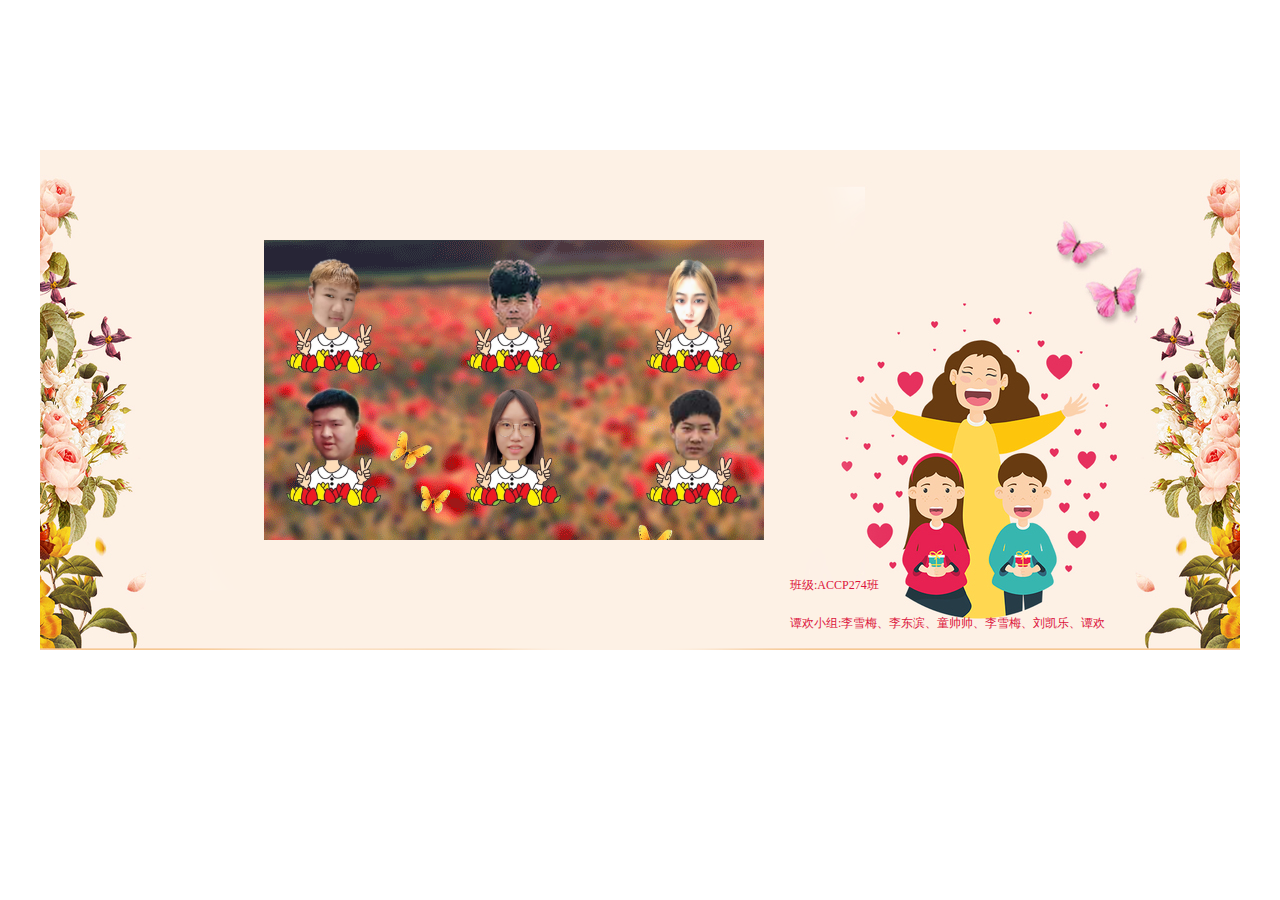
==== mother/index.html @ 99221ba6 "Add files via upload" ====
<!DOCTYPE html>
<html>
	<head>
		<meta charset="utf-8" />
		<title></title>
		<link  rel="stylesheet" href="css/new_file.css"/>
		<script type="text/javascript" src="js/jquery-3.4.1.js"></script>
		<video controls="true" autoplay="true" name="media" loop="true" hidden="true"> <source src="music/111.mp3" ></video>
	</head>
	<body style="background-image: url(img/405b4186e64df2e.png);background-repeat: no-repeat; background-position: center;">
		
	<div class="dh" style="position: relative;">
		<div class="wrap">
			<div class="left">
				<div class="panel ">
				
				</div>
			</div>
		</div>
			<div class="center">
				<div class="on">
					
				</div>
				<div class="down" style="background-image: url(img/01dceb55e54a5132f875a1329215e5.gif);background-repeat: no-repeat;width: 500px;">
					<div class="touxiang" style="">
					<div class="liukaile">
					
						<img src="img/刘凯乐.png" class="lkl" style="width: 60px;     margin: 14px;" />
					</div>
					<div class="lidongb">
						<img src="img/李东滨.png" style="width: 60px;    margin: 14px;" />
					</div>
					<div class="lixuemei">
						<img src="img/李雪梅.png" style="width: 60px;    margin: 14px;" />
					</div>
					
					</div>
					<div class="xiasheng" style="width: 800px;height: 50px;">
						<div class="liukaile_xia" style="">
							<img src="img/身子.png" style="width: 100px;" />
						</div>
						<div class="lidongb_xia" style="">
							<img src="img/身子.png" style="width: 100px;" />
						</div>
						<div class="lixuemei_xia" style="">
							<img src="img/身子.png" style="width: 100px;" />
						</div>
						
					</div>
					<div class="zhong">
						<div class="zhaobaiyu">
							<img src="img/赵柏宇.png" style="width:60px;    margin: 14px;" />
						</div>
						<div class="tanhuan">
							<img src="img/谭欢.png" style="width:60px;    margin: 14px;" />
						</div>
							<div class="tongshuaishuai">
							
								<img class="tongshuaishuai_img" src="img/童帅帅.png" style="width: 60px;margin: 14px;"/>
							</div>
					</div>
					<div class="hou">
						<div class="zhaobaiyu_xia" style="">
							<img src="img/身子.png" style="width: 100px;" />
						</div>
						<div class="tongshuaishuai_xia" style="">
							<img src="img/身子.png" style="width: 100px;" />
						</div>
						<div class="tanhuan_xia" style="">
							<img src="img/身子.png" style="width: 100px;" />
						</div>
						
					</div>
				</div>
				<div class="mc">
					<span>班级:ACCP274班</span><br/>
					<span>谭欢小组:李雪梅、李东滨、童帅帅、李雪梅、刘凯乐、谭欢</span>
				</div>
			</div>
			<div class="message" style="display: none;">
				<span class="jy"></span>
				<div class="fh">返回</div>
			</div>
			<div class="zf" style="">
				<span class="context"></span>
			</div>
	</div>
	
	</body>
	<script type="text/javascript">
		$(".tongshuaishuai").mouseover(function(){
			$(".context").empty();
			$(".context").append("点击头像，童帅帅给您送祝福啦！");
		});
		$(".tongshuaishuai").mouseout(function(){
			$(".context").empty();
			
		});
		$(".tongshuaishuai").bind("click",function(){
			
			$(".message").css("background-image","url(img/mmexport1588856643960.jpg)");
			$(".message").css("background-size","100% 100%");
			$(".message").css("background-repeat","no-repeat");
			$(".message").css("color","pink");
			$(".message").css("font-size","20px");
			$(".message").fadeOut(1000,function(){
					$(".message").css("display","block");
			}); 
			$(".down").css("display","none");
			$(".jy").empty();
			
			$(".jy").append("我想对老妈说：<br/>祝老妈节日快乐，身体健康，寿比南山，<br/>感谢20年来的养育之恩和呵护，<br/>我一定不负众望,我爱我的老妈!<br/>&nbsp;&nbsp;&nbsp;&nbsp;&nbsp;&nbsp;&nbsp;&nbsp;&nbsp;&nbsp;&nbsp;&nbsp;&nbsp;&nbsp;&nbsp;&nbsp;您的儿子:童帅");
			});
		$(".fh").bind("click",function(){
			
		$(".message").fadeOut(1000,function(){
				$(".down").fadeIn(1000);
		}); 
			
		});
		$(".tanhuan").bind("click",function(){
			$(".message").css("background-image","url(img/faceu_20180730143224.jpg)");
			$(".message").css("background-size","100% 100%");
			$(".message").css("background-repeat","no-repeat");
			$(".message").css("color","pink");
			$(".message").css("font-size","20px");
			$(".message").fadeOut(1000,function(){
					$(".down").css("display","none");
					$(".message").css("display","block");
				
			}); 
			$(".jy").empty();
			$(".jy").append("我想对妈妈说：我爱您!<br/>希望在今后的每一天您都能像个小孩儿一样天天乐呵呵!<br/>妈妈您辛苦了!<br/>节日快乐!💖<br/>&nbsp;&nbsp;&nbsp;&nbsp;&nbsp;&nbsp;&nbsp;&nbsp;&nbsp;&nbsp;谭欢");
			});
		$(".tanhuan").mouseover(function(){
			$(".context").empty();
			$(".context").append("点击头像，谭欢给您送祝福啦！");
		});
		$(".tanhuan").mouseout(function(){
			$(".context").empty();
			
		});
		$(".lixuemei").bind("click",function(){
			$(".message").css("background-image","url(img/mmexport1588856664593.jpg)");
			$(".message").css("background-size","100% 100%");
			$(".message").css("background-repeat","no-repeat");
			$(".message").css("color","pink");
			$(".message").css("font-size","20px");
			$(".message").fadeOut(1000,function(){
					$(".down").css("display","none");
					$(".message").css("display","block");
			}); 
			$(".jy").empty();
			$(".jy").append("我想对妈妈说：<br/>平时虽然不表露对你的感谢其实感激始终在心<br/>母亲节祝您身体健康幸福平安永远快乐，<br/>我的心中你最大，<br/>老妈节日快乐！<br/>&nbsp;&nbsp;&nbsp;&nbsp;&nbsp;&nbsp;&nbsp;&nbsp;&nbsp;&nbsp;&nbsp;&nbsp;&nbsp;&nbsp;&nbsp;&nbsp;&nbsp;&nbsp;&nbsp;李雪梅");
			});
		$(".lixuemei").mouseover(function(){
			$(".context").empty();
			$(".context").append("点击头像，李雪梅给您送祝福啦！");
		});
		$(".lixuemei").mouseout(function(){
			$(".context").empty();
			
		});
		$(".liukaile").bind("click",function(){
			$(".message").css("background-image","url(img/mmexport1588859089903.jpg)");
			$(".message").css("background-size","100% 100%");
			$(".message").css("background-repeat","no-repeat");
			$(".message").css("color","pink");
			$(".message").css("font-size","20px");
			$(".message").fadeOut(1000,function(){
					$(".down").css("display","none");
					$(".message").css("display","block");
			}); 
			$(".jy").empty();
			$(".jy").append("我想对妈妈说：<br/>没有你就没有我，就没有我数十寒暑的悲伤，<br/>也没有我春夏秋冬的欢笑，<br/>谢谢你给了我生命中美好的一切与成长。<br/>母亲节快乐！");
			});
	$(".liukaile").mouseover(function(){
		$(".context").empty();
		$(".context").append("点击头像，刘凯乐给您送祝福啦！");
	});
	$(".liukaile").mouseout(function(){
		$(".context").empty();
		
	});
		$(".lidongb").bind("click",function(){
			$(".message").css("background-image","url(img/mmexport1588861209455.jpg)");
			$(".message").css("background-size","100% 100%");
			$(".message").css("background-repeat","no-repeat");
			$(".message").css("color","pink");
			$(".message").css("font-size","20px");
			$(".message").fadeOut(1000,function(){
					$(".down").css("display","none");
					$(".message").css("display","block");
			}); 
			$(".jy").empty();
			$(".jy").append("我想对妈妈说：<br/>这个世界只有您<br/>能包容我的一千万种任性<br/>母亲节快乐<br/>不止今天<br/>每一天都快乐<br/>&nbsp;&nbsp;&nbsp;&nbsp;&nbsp;&nbsp;&nbsp;&nbsp;&nbsp;&nbsp;&nbsp;李东滨");
			});
		$(".lidongb").mouseover(function(){
			$(".context").empty();
			$(".context").append("点击头像，李东滨给您送祝福啦！");
		});
		$(".lidongb").mouseout(function(){
			$(".context").empty();
			
		});
		$(".zhaobaiyu").bind("click",function(){
			
			$(".message").css("background-image","url(img/mmexport1588856634284.jpg)");
			$(".message").css("background-size","100% 100%");
			$(".message").css("background-repeat","no-repeat");
			$(".message").css("color","pink");
			$(".message").css("font-size","20px");
			$(".message").fadeOut(1000,function(){
					$(".down").css("display","none");
					$(".message").css("display","block");
			}); 
			$(".jy").empty();
			$(".jy").append("母亲节，我的祝福送妈妈：<br/>祝福您平平安安一辈子，祝福您幸幸福福一辈子，<br/>祝福您快快乐乐一辈子，我会爱您一辈子！<br/>祝妈妈节日快乐！<br/>&nbsp;&nbsp;&nbsp;&nbsp;&nbsp;&nbsp;&nbsp;&nbsp;&nbsp;&nbsp;&nbsp;&nbsp;&nbsp;&nbsp;&nbsp;&nbsp;赵柏宇");
			});
		$(".zhaobaiyu").mouseover(function(){
			$(".context").empty();
			$(".context").append("点击头像，赵柏宇给您送祝福啦！");
		});
		$(".zhaobaiyu").mouseout(function(){
			$(".context").empty();
			
		});
	</script>
</html>
---- mother/css/new_file.css ----
* {
margin: 0;
padding: 0;
}
.dh{
width: 800px;
height: 800px;
/* background-image:url(../img/timg.jpg); */

background-repeat: no-repeat;
margin: 0px auto;
}
.wrap {
width: 1000px;
margin: 0 auto;
overflow: hidden;
zoom: 1;
}
.left {
float: left;
width: 800px;
height: 100px;
overflow: hidden;
}
.right {
float: right;
width: 200px;
height: 500px;
background-color: #ddd;
}

p {
font: 30px/500px "Microsoft Yahei";
text-align: center;
}

.hd {
height: 100px;
background-color: #0ff;
}

.bd {
overflow: hidden;
zoom: 1;
}

.ft {
height: 100px;
background-color: #0ff;
}


.center{
width: 800px;
height: 600px;
/* background: pink; */
text-align: center;
}
.on{
/* background: yellow; */
height: 200px;
}
.down{
    height: 300px;
    margin: -28px;
    margin-top: -60px;
    margin-left: 24px;
/* background: mediumpurple; */
}
.zhong{
/* 	background: #FFFF00; */
	width: 800px;
	height: 83px;
}
.liukaile_xia{
width: 100px;
height: 50px;
/* background: green; */
float: left;
margin: 0px 20px;
}
.lidongb_xia{
width: 100px;
height: 50px;
/* background: green; */
float: left;	
margin: 0px 60px;
}
.lixuemei_xia{
width: 100px;
height: 50px;
/* background: green; */
float: left;	
margin: 0px 20px;
}
.zhaobaiyu_xia{
width: 100px;
height: 50px;
/* background: green; */
float: left;
margin: 0px 20px;
}
.tongshuaishuai_xia{
width: 100px;
height: 50px;
/* background: green; */
float: left;    
margin: 0px 60px;
}
.tanhuan_xia{
width: 100px;
height: 50px;
/* background: green; */
float: left;
margin: 0px 20px;
}
.touxiang{
width: 800px;
height:82px;
/* background: red;	 */
}
.liukaile{
width: 100px;
height: 50px;
/* background: green; */
float: left;
margin: 0px 20px;
}
.lidongb{
width: 100px;
height: 50px;
/* background: green; */
float: left;
margin: 0px 60px;
 
}
.lixuemei{
width: 100px;
height: 50px;
/* background: green; */
float: left;
margin: 0px 20px;	
}
.zhaobaiyu{
width: 100px;
height: 50px;
/* background: green; */
float: left;
margin: 0px 20px;
      
  
}
.tongshuaishuai{
width: 100px;
height: 82px;

float: left;
cursor: pointer;
border-radius: 50%;
transform-style: preserve-3d;
-webkit-perspective: 1000;
-moz-perspective: 1000;
-ms-perspective: 1000;
perspective: 1000;
margin: 0px 20px;

&-in {
background: brown;
height: 100%;
transition: 0.8s;
}

&:hover .block-in {
transform: rotateY(180deg);
}
}
.xiasheng{
/* background-color: brown; */
}
.tanhuan{
width: 100px;
height: 50px;
/* background: green; */
float: left;
margin: 0px 60px;
}
.message{
width: 540px;
height: 385px;
position: absolute;
/* background: red; */
 margin: -482px 1px;

}
.fh{
width: 100px;
height: 25px;
background: #9370DB;
text-align: center;
line-height: 25px;
float: right;
cursor: pointer;

}
.mc{
width: 524px;
height: 100px;
text-align: left;
line-height: 38px;

font-size: 12px;

color: crimson;
position: absolute;
left: 550px;
top: 566px;
}
.zf{
position: absolute;
width: 500px;
height: 100px;
/* background: red; */
margin: -154px 23px;
line-height: 100px;
text-align: center;
color: crimson;
font-size: 25px;
}
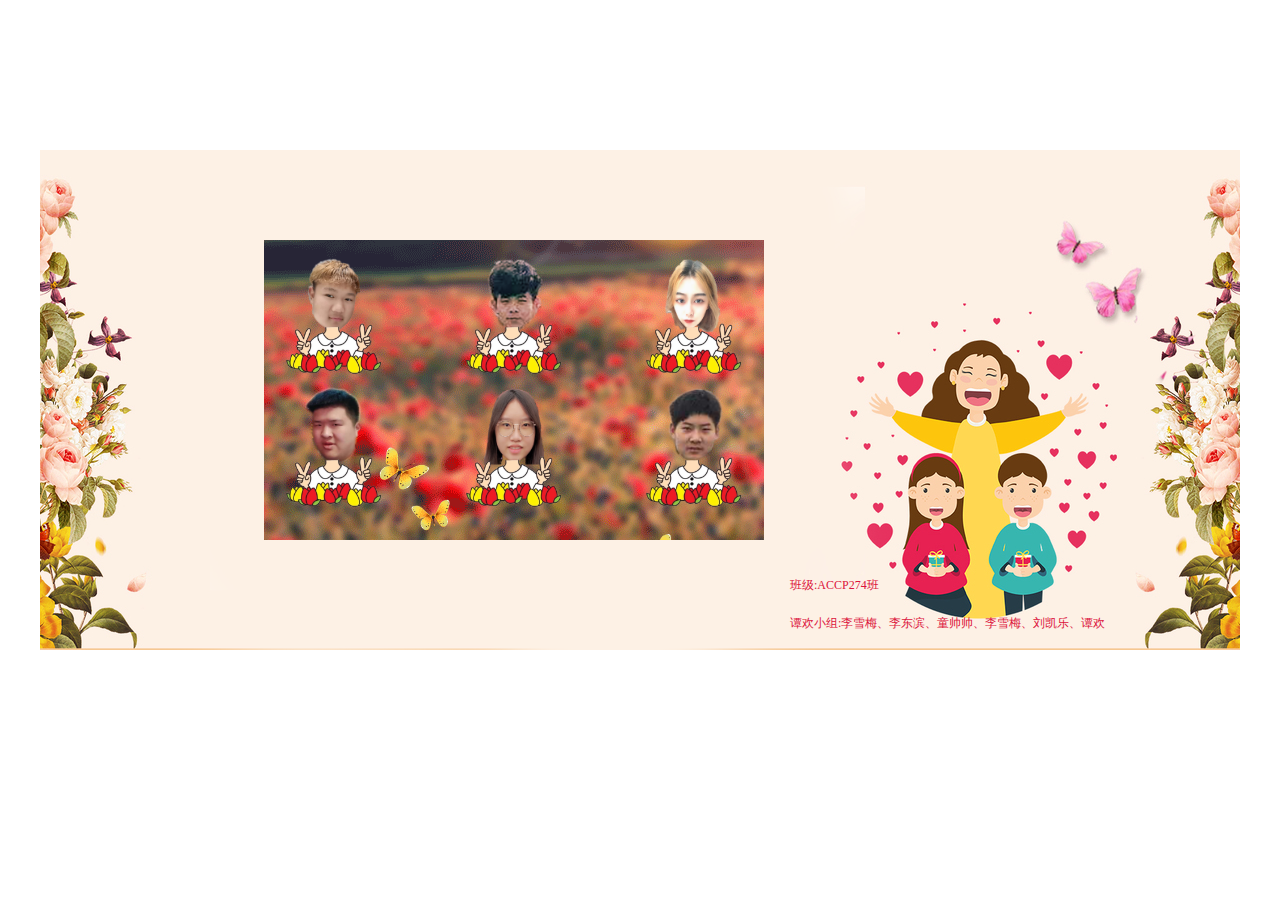
==== commit ec5d7654: "Add files via upload" ====
--- a/mother/index.html
+++ b/mother/index.html
@@ -7,7 +7,7 @@
 		<script type="text/javascript" src="js/jquery-3.4.1.js"></script>
 		<video controls="true" autoplay="true" name="media" loop="true" hidden="true"> <source src="music/111.mp3" ></video>
 	</head>
-	<body style="background-image: url(img/405b4186e64df2e.png);background-repeat: no-repeat; background-position: center;">
+	<body style="background-image:url(img/405b4186e64df2e.png);background-repeat: no-repeat; background-position: center;">
 		
 	<div class="dh" style="position: relative;">
 		<div class="wrap">
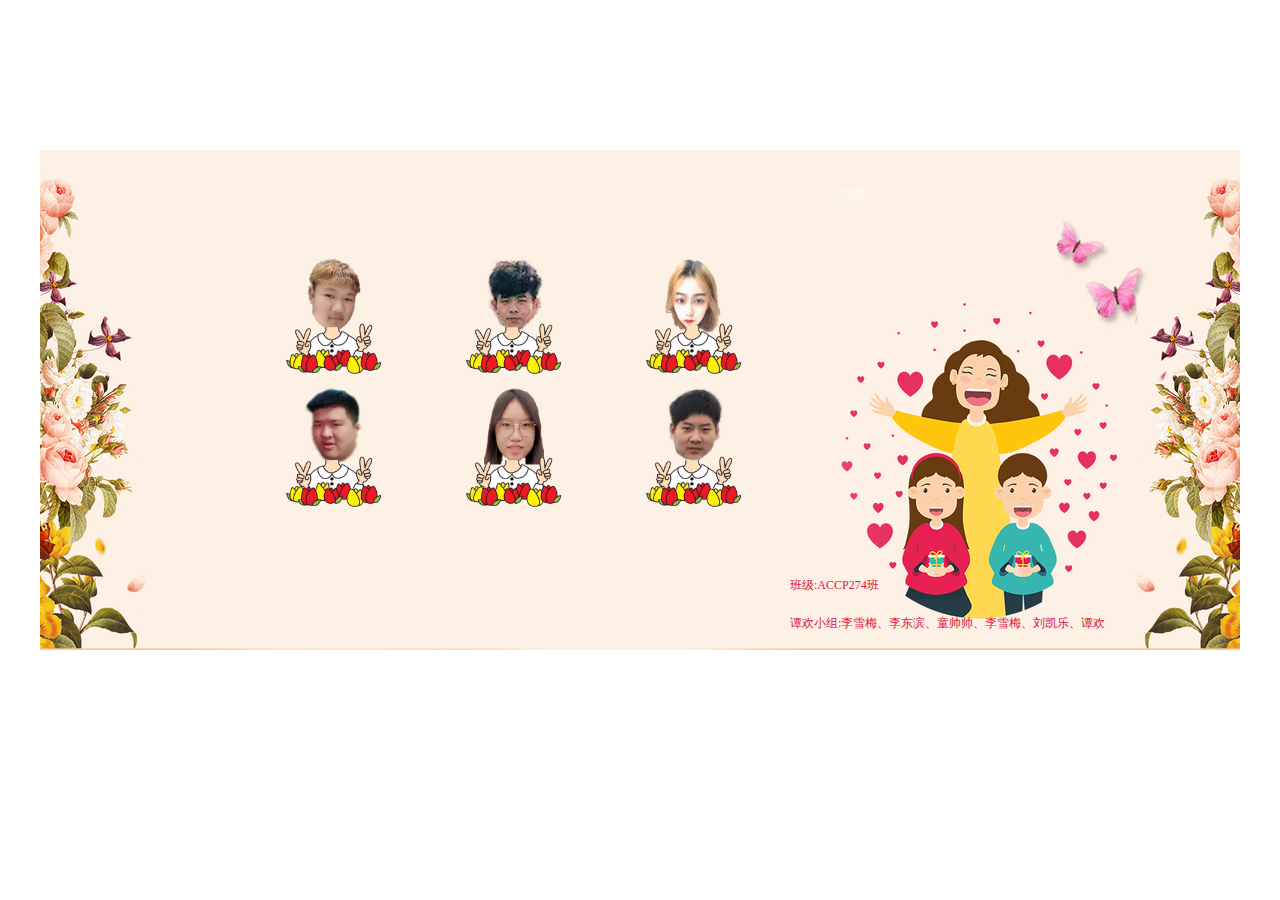
==== commit defa916b: "Add files via upload" ====
--- a/mother/index.html
+++ b/mother/index.html
@@ -21,7 +21,7 @@
 				<div class="on">
 					
 				</div>
-				<div class="down" style="background-image: url(img/01dceb55e54a5132f875a1329215e5.gif);background-repeat: no-repeat;width: 500px;">
+				<div class="down" style="width: 500px;">
 					<div class="touxiang" style="">
 					<div class="liukaile">
 					
